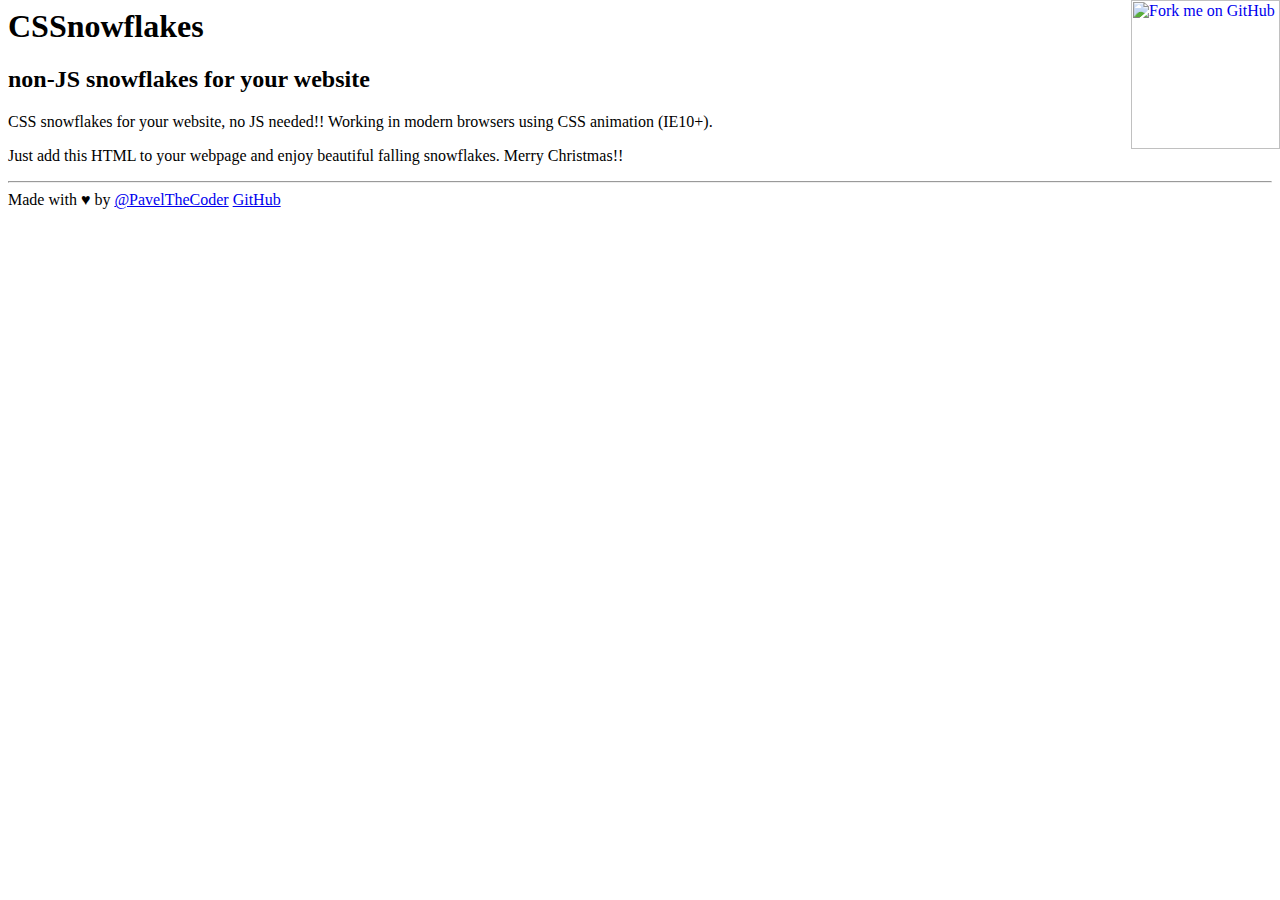
==== index.html @ e74f883b "Fix indent" ====
<html>
  <head>
    <meta charset="utf-8">
    <title>CSSnowflakes!</title>

    <meta name="description" content="CSS snowflakes for your website, no JS needed!! Working in modern browsers using CSS animation (IE10+).">

    <meta name="viewport" content="width=device-width, initial-scale=1, maximum-scale=1">

    <link href='http://fonts.googleapis.com/css?family=Raleway:600,700,400' rel='stylesheet' type='text/css'>
    <link rel="stylesheet" href="css/style.css" media="screen">

    <link rel="shortcut icon" href="img/favicon.ico" type="image/x-icon">
    <link rel="icon" href="img/favicon.ico" type="image/x-icon">


  </head>
  <body>

    <!-- SNIPPET START -->
<style>
/* customizable snowflake styling */
.snowflake {
  color: #fff;
  font-size: 1em;
  font-family: Arial, sans-serif;
  text-shadow: 0 0 5px #000;
}

.snowflake,.snowflake .inner{animation-iteration-count:infinite;animation-play-state:running}@keyframes snowflakes-fall{0%{transform:translateY(0)}100%{transform:translateY(110vh)}}@keyframes snowflakes-shake{0%,100%{transform:translateX(0)}50%{transform:translateX(80px)}}.snowflake{position:fixed;top:-10%;z-index:9999;-webkit-user-select:none;user-select:none;cursor:default;animation-name:snowflakes-shake;animation-duration:3s;animation-timing-function:ease-in-out}.snowflake .inner{animation-duration:10s;animation-name:snowflakes-fall;animation-timing-function:linear}.snowflake:nth-of-type(0){left:1%;animation-delay:0s}.snowflake:nth-of-type(0) .inner{animation-delay:0s}.snowflake:first-of-type{left:10%;animation-delay:1s}.snowflake:first-of-type .inner,.snowflake:nth-of-type(8) .inner{animation-delay:1s}.snowflake:nth-of-type(2){left:20%;animation-delay:.5s}.snowflake:nth-of-type(2) .inner,.snowflake:nth-of-type(6) .inner{animation-delay:6s}.snowflake:nth-of-type(3){left:30%;animation-delay:2s}.snowflake:nth-of-type(11) .inner,.snowflake:nth-of-type(3) .inner{animation-delay:4s}.snowflake:nth-of-type(4){left:40%;animation-delay:2s}.snowflake:nth-of-type(10) .inner,.snowflake:nth-of-type(4) .inner{animation-delay:2s}.snowflake:nth-of-type(5){left:50%;animation-delay:3s}.snowflake:nth-of-type(5) .inner{animation-delay:8s}.snowflake:nth-of-type(6){left:60%;animation-delay:2s}.snowflake:nth-of-type(7){left:70%;animation-delay:1s}.snowflake:nth-of-type(7) .inner{animation-delay:2.5s}.snowflake:nth-of-type(8){left:80%;animation-delay:0s}.snowflake:nth-of-type(9){left:90%;animation-delay:1.5s}.snowflake:nth-of-type(9) .inner{animation-delay:3s}.snowflake:nth-of-type(10){left:25%;animation-delay:0s}.snowflake:nth-of-type(11){left:65%;animation-delay:2.5s}
</style>
<div class="snowflakes" aria-hidden="true">
  <div class="snowflake">
    <div class="inner">❅</div>
  </div>
  <div class="snowflake">
    <div class="inner">❅</div>
  </div>
  <div class="snowflake">
    <div class="inner">❅</div>
  </div>
  <div class="snowflake">
    <div class="inner">❅</div>
  </div>
  <div class="snowflake">
    <div class="inner">❅</div>
  </div>
  <div class="snowflake">
    <div class="inner">❅</div>
  </div>
  <div class="snowflake">
    <div class="inner">❅</div>
  </div>
  <div class="snowflake">
    <div class="inner">❅</div>
  </div>
  <div class="snowflake">
    <div class="inner">❅</div>
  </div>
  <div class="snowflake">
    <div class="inner">❅</div>
  </div>
  <div class="snowflake">
    <div class="inner">❅</div>
  </div>
  <div class="snowflake">
    <div class="inner">❅</div>
  </div>
</div>

    <!-- SNIPPET END  -->

    <a href="https://github.com/pajasevi/CSSnowflakes"><img style="position: absolute; top: 0; right: 0; border: 0;" decoding="async" width="149" height="149" src="https://github.blog/wp-content/uploads/2008/12/forkme_right_white_ffffff.png?resize=149%2C149" class="attachment-full size-full" alt="Fork me on GitHub" loading="lazy" data-recalc-dims="1"></a>

    <div id="page">

      <h1>CSSnowflakes</h1>
      <h2>non-JS snowflakes for your website</h2>

      <div class="description">
        <p>CSS snowflakes for your website, no JS needed!! Working in modern browsers using CSS animation (IE10+).</p>

        <p>Just add this HTML to your webpage and enjoy beautiful falling snowflakes. Merry Christmas!!</p>

        <style type="text/css">
          .gist {width:100% !important; opacity: 0.7!important;}
          .gist-file
          .gist-data {max-height: 50%;max-width: 100%;}
        </style>
        <script src="https://gist.github.com/pajasevi/0c50b0b95795debd6c1e.js"></script>

        <hr>

        <span class="love">Made with &hearts; by <a href="https://twitter.com/PavelTheCoder">@PavelTheCoder</a></span>
        <a class="github-link" href="https://github.com/pajasevi/CSSnowflakes">GitHub</a>
      </div>

    </div>

  </body>
</html>
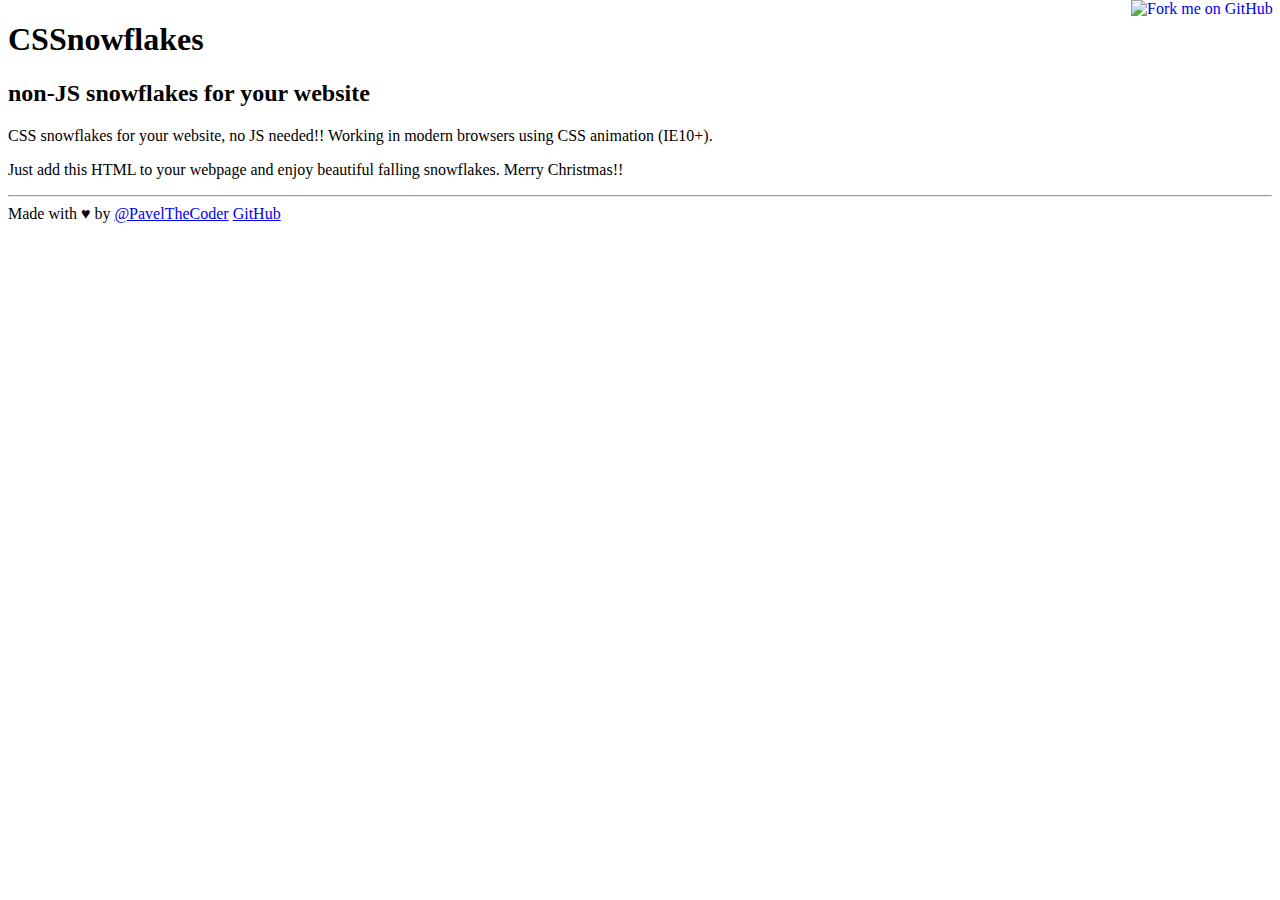
==== commit 6126fb54: "Embed snippet directly from GitHub" ====
--- a/index.html
+++ b/index.html
@@ -1,3 +1,4 @@
+<!DOCTYPE html>
 <html>
   <head>
     <meta charset="utf-8">
@@ -83,12 +84,12 @@
         <p>Just add this HTML to your webpage and enjoy beautiful falling snowflakes. Merry Christmas!!</p>
 
         <style type="text/css">
-          .gist {width:100% !important; opacity: 0.7!important;}
-          .gist-file
-          .gist-data {max-height: 50%;max-width: 100%;}
+          .emgithub-container, .emgithub-file {max-height: 50vh;}
+          .emgithub-container {opacity: 0.7!important;}
+          .emgithub-file {overflow: auto !important;}
+          .emgithub-container .file-meta {position: sticky; bottom: 0;}
         </style>
-        <script src="https://gist.github.com/pajasevi/0c50b0b95795debd6c1e.js"></script>
-
+        <script src="https://emgithub.com/embed-v2.js?target=https%3A%2F%2Fgithub.com%2Fpajasevi%2FCSSnowflakes%2Fblob%2Fmaster%2Fsnippet.html&style=default&type=code&showBorder=on&showLineNumbers=on&showFileMeta=on&showFullPath=on&showCopy=on"></script>
         <hr>
 
         <span class="love">Made with &hearts; by <a href="https://twitter.com/PavelTheCoder">@PavelTheCoder</a></span>
